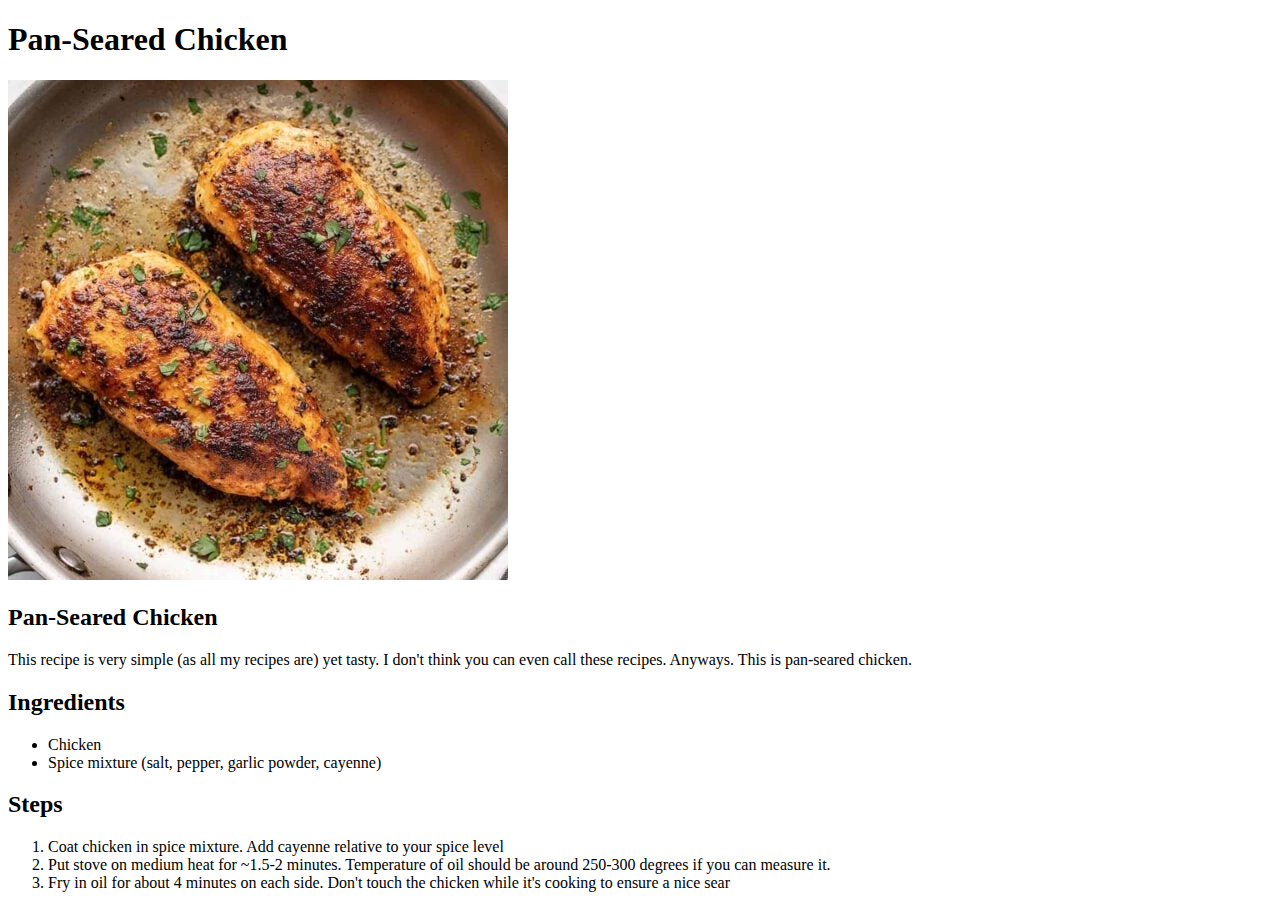
==== recipes/chicken-meal.html @ fc9937ef "Add completed chicken recipe" ====
<!DOCTYPE html>
<html lang="en">
<head>
  <meta charset="UTF-8">
  <title>Pan-Seared Chicken</title>
</head>
<body>
  <h1>Pan-Seared Chicken</h1>

  <img src="../images/chicken-panseared.jpg" alt="Delicious pan-Seared chicken">
  
  <h2>Pan-Seared Chicken</h2>

  <p>This recipe is very simple (as all my recipes are) yet tasty. I don't think you can even call these recipes. Anyways. This is pan-seared chicken.</p>
  
  <h2>Ingredients</h2>

  <ul>
    <li>Chicken</li>
    <li>Spice mixture (salt, pepper, garlic powder, cayenne)</li>
  </ul>

  <h2>Steps</h2>

  <ol>
    <li>Coat chicken in spice mixture. Add cayenne relative to your spice level</li>
    <li>Put stove on medium heat for ~1.5-2 minutes. Temperature of oil should be around 250-300 degrees if you can measure it.</li>
    <li>Fry in oil for about 4 minutes on each side. Don't touch the chicken while it's cooking to ensure a nice sear</li>
  </ol>

</body>
</html>
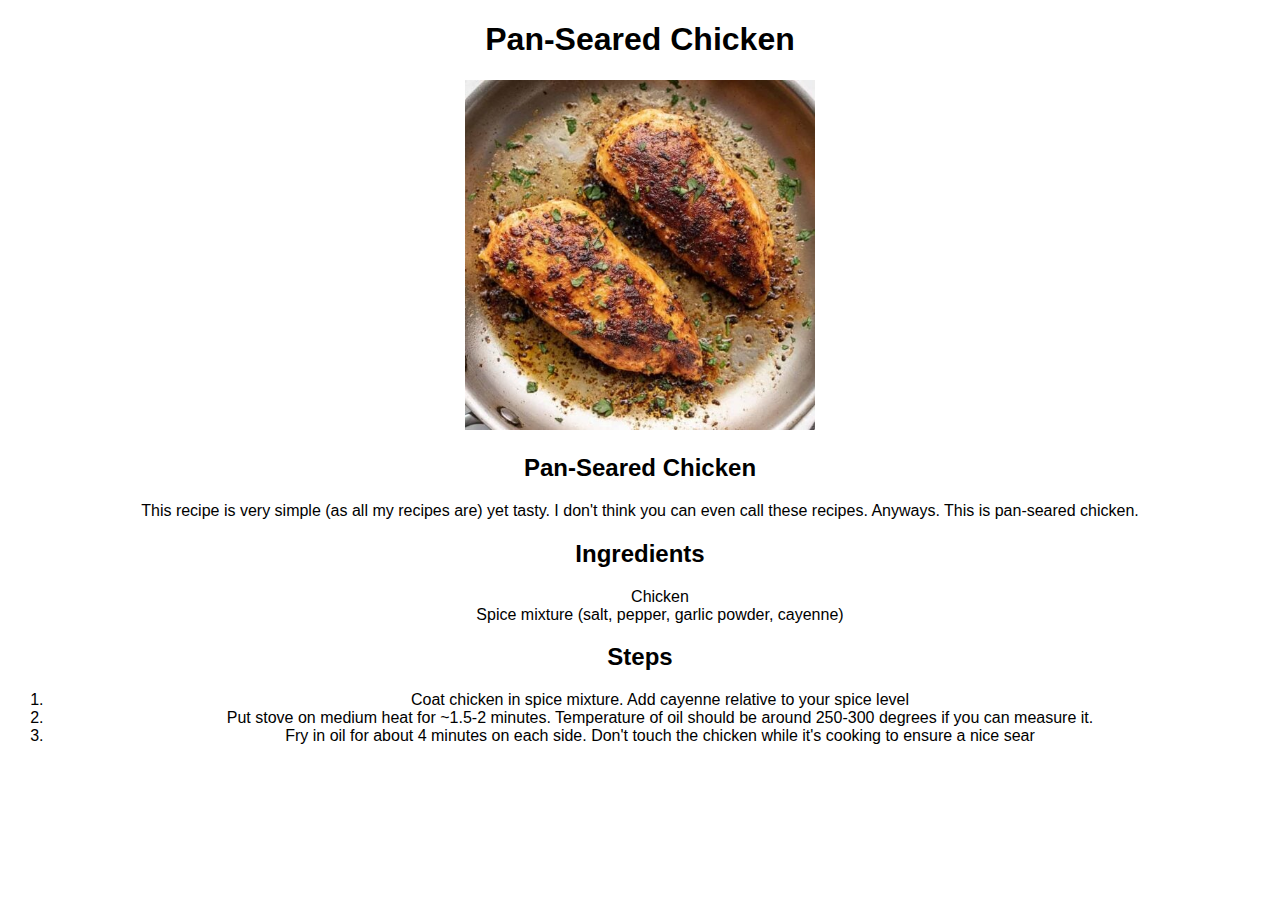
==== commit 68d946ff: "Add styling to index and recipe pages" ====
--- a/recipes/chicken-meal.html
+++ b/recipes/chicken-meal.html
@@ -3,11 +3,12 @@
 <head>
   <meta charset="UTF-8">
   <title>Pan-Seared Chicken</title>
+  <link rel="stylesheet" href="./chicken-meal.css">
 </head>
 <body>
   <h1>Pan-Seared Chicken</h1>
 
-  <img src="../images/chicken-panseared.jpg" alt="Delicious pan-Seared chicken">
+  <img class="chicken" src="../images/chicken-panseared.jpg" alt="Delicious pan-Seared chicken">
   
   <h2>Pan-Seared Chicken</h2>
 
@@ -15,14 +16,14 @@
   
   <h2>Ingredients</h2>
 
-  <ul>
+  <ul class="ingredients">
     <li>Chicken</li>
     <li>Spice mixture (salt, pepper, garlic powder, cayenne)</li>
   </ul>
 
   <h2>Steps</h2>
 
-  <ol>
+  <ol class="steps">
     <li>Coat chicken in spice mixture. Add cayenne relative to your spice level</li>
     <li>Put stove on medium heat for ~1.5-2 minutes. Temperature of oil should be around 250-300 degrees if you can measure it.</li>
     <li>Fry in oil for about 4 minutes on each side. Don't touch the chicken while it's cooking to ensure a nice sear</li>
--- a/recipes/chicken-meal.css
+++ b/recipes/chicken-meal.css
@@ -0,0 +1,13 @@
+* {
+  font-family: 'Lucida Sans', 'Lucida Sans Regular', 'Lucida Grande', 'Lucida Sans Unicode', Geneva, Verdana, sans-serif;
+  text-align: center;
+}
+
+.chicken {
+  height: 350px;
+  width: auto
+}
+
+.ingredients {
+  list-style-type: none;
+}
